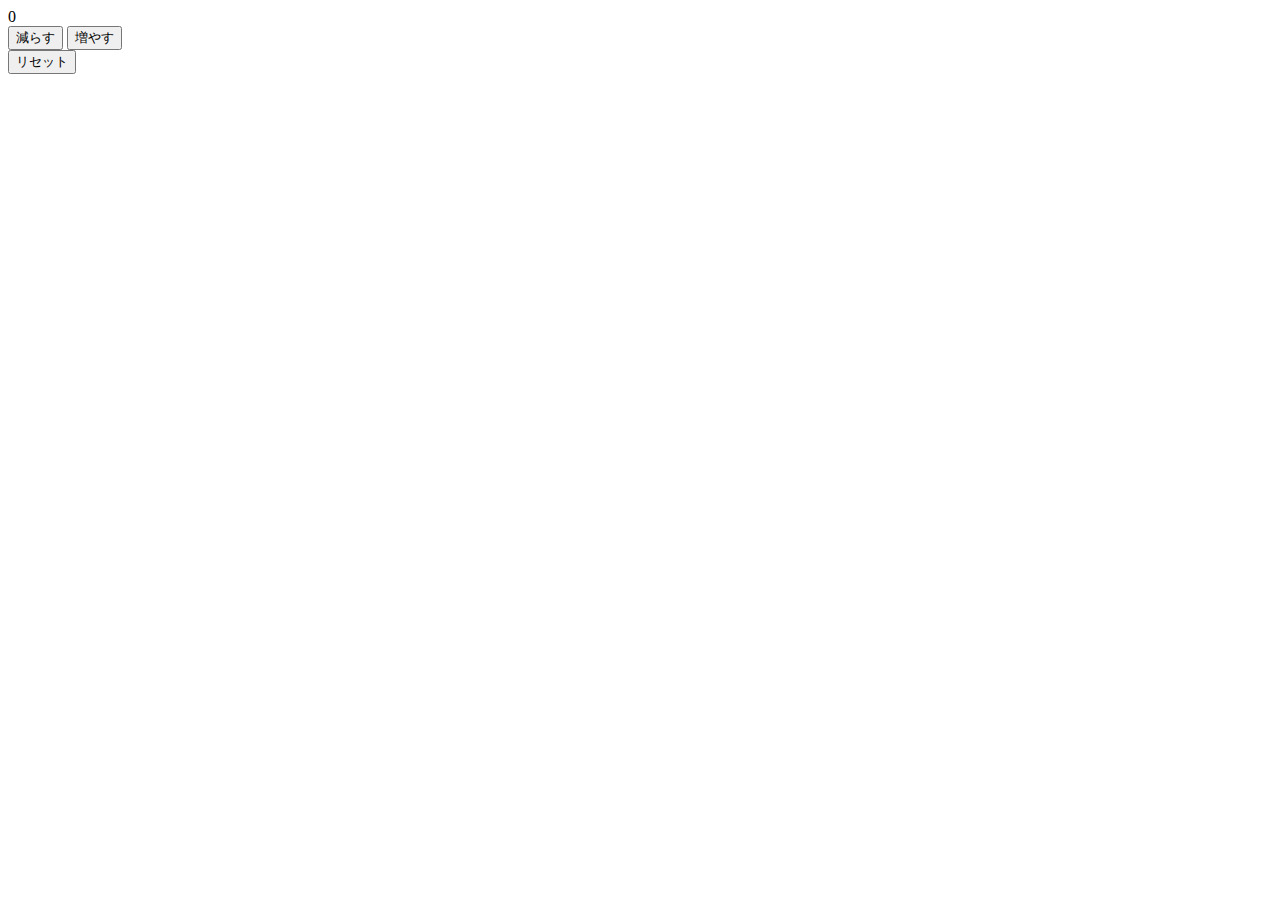
==== index.html @ 996b767d "test" ====
<!DOCTYPE html>
<html lang="ja">
<head>
    <meta charset="UTF-8">
    <meta name="viewport" content="width=device-width, initial-scale=1.0">
    <meta http-equiv="X-UA-Compatible" content="ie=edge">
    <title>PWAサンプルアプリ</title>
    <!-- iosのアイコン設定 -->
    <link rel="apple-touch-icon" href="images/icon.jpg" sizes="192x192"/>

    <!-- iosのスプラッシュ画面設定 -->
    <link rel="apple-touch-startup-image" href="images/launch-640x1136.jpg" media="(device-width: 320px) and (device-height: 568px) and (-webkit-device-pixel-ratio: 2) and (orientation: portrait)">
    <link rel="apple-touch-startup-image" href="images/launch-750x1334.jpg" media="(device-width: 375px) and (device-height: 667px) and (-webkit-device-pixel-ratio: 2) and (orientation: portrait)">
    <link rel="apple-touch-startup-image" href="images/launch-1242x2208.jpg" media="(device-width: 414x) and (device-height: 736x) and (-webkit-device-pixel-ratio: 3) and (orientation: portrait)">
    <link rel="apple-touch-startup-image" href="images/launch-1125x2436.png" media="(device-width: 375px) and (device-height: 812px) and (-webkit-device-pixel-ratio: 3) and (orientation: portrait)">
    <link rel="apple-touch-startup-image" href="images/launch-828x1792.jpg" media="(device-width: 414px) and (device-height: 896px) and (-webkit-device-pixel-ratio: 2) and (orientation: portrait)">
    <link rel="apple-touch-startup-image" href="images/launch-1242x2688.jpg" media="(device-width: 414px) and (device-height: 896px) and (-webkit-device-pixel-ratio: 3) and (orientation: portrait)">

    <!-- PWAのmanifest.json -->
    <link rel="manifest" href="manifest.json">

    <link rel="stylesheet" href="css/style.css">
</head>
<body>
    <div class="wrapper">
        <div id="countDisplay" class="count-display">0</div>
        <div class="btns">
            <button id="countDown" class="btn">減らす</button>
            <button id="countUp" class="btn">増やす</button>
        </div>
        <button id="countReset"  class="reset">リセット</button>
    </div>

    <script>
    if ('serviceWorker' in navigator) {
        navigator.serviceWorker.register('js/serviceworker.js').then(function(registration) {
            console.log('ServiceWorker registration successful with scope: ', registration.scope);
        }).catch(function(err) {
            console.log('ServiceWorker registration failed: ', err);
        });
    }    
    </script>
    <script src="js/count.js"></script>
</body>
</html>
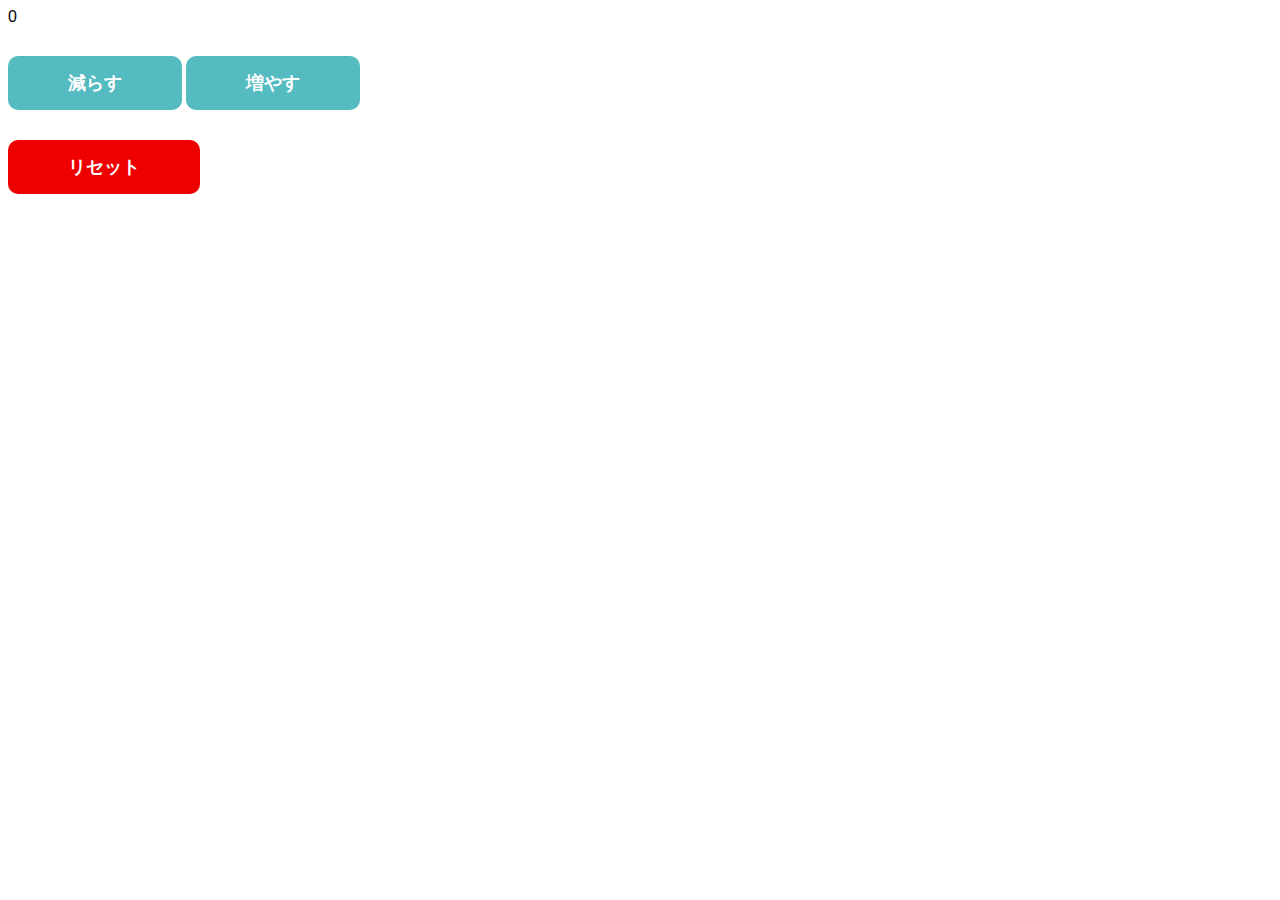
==== commit c5d5cef2: "test" ====
--- a/index.html
+++ b/index.html
@@ -31,15 +31,14 @@
         <button id="countReset"  class="reset">リセット</button>
     </div>
 
-    <script>
-    if ('serviceWorker' in navigator) {
-        navigator.serviceWorker.register('js/serviceworker.js').then(function(registration) {
-            console.log('ServiceWorker registration successful with scope: ', registration.scope);
-        }).catch(function(err) {
-            console.log('ServiceWorker registration failed: ', err);
-        });
-    }    
-    </script>
-    <script src="js/count.js"></script>
+<script>
+if ('serviceWorker' in navigator) {
+    navigator.serviceWorker.register('sw.js')
+      .then((reg) => {
+        console.log('Service worker registered.', reg);
+      });
+}
+</script>
+    <script src="count.js"></script>
 </body>
 </html>--- a/css/style.css
+++ b/css/style.css
@@ -0,0 +1,66 @@
+@charset 'UTF-8';
+
+html {
+  font-family: sans-serif;
+  touch-action: manipulation;
+}
+.container {
+  padding: 15px;
+  max-width: 400px;
+  margin: 0 auto;
+  text-align: center;
+  font-size: 16px;
+}
+.title {
+  font-size: 20px;
+  margin: 10px 0 20px;
+}
+.btn-tap {
+  width: 200px;
+  height: 200px;
+  border-radius: 50%;
+  color: #fff;
+  background-color: #a0ce00;
+  border: none;
+  outline: none;
+  font-size: 20px;
+  margin-bottom: 30px;
+  cursor: pointer;
+}
+.btn-tap:disabled {
+  background-color: #ddd;
+  color: #aaa;
+}
+.btn-tap span {
+  font-size: 60px;
+}
+.btn {
+  display: inline-block;
+  margin: 30px 0 0;
+  padding: 15px 60px;
+  border: none;
+  border-radius: 10px;
+  background-color: #54bbc1;
+  font-size: 18px;
+  color: #fff;
+  font-weight: bold;
+  cursor: pointer;
+}
+.reset {
+  display: inline-block;
+  margin: 30px 0 0;
+  padding: 15px 60px;
+  border: none;
+  border-radius: 10px;
+  background-color: #ee0000;
+  font-size: 18px;
+  color: #fff;
+  font-weight: bold;
+  cursor: pointer;
+}
+.time span {
+  display: inline-block;
+  width: 50px;
+  font-size: 20px;
+  font-weight: bold;
+}